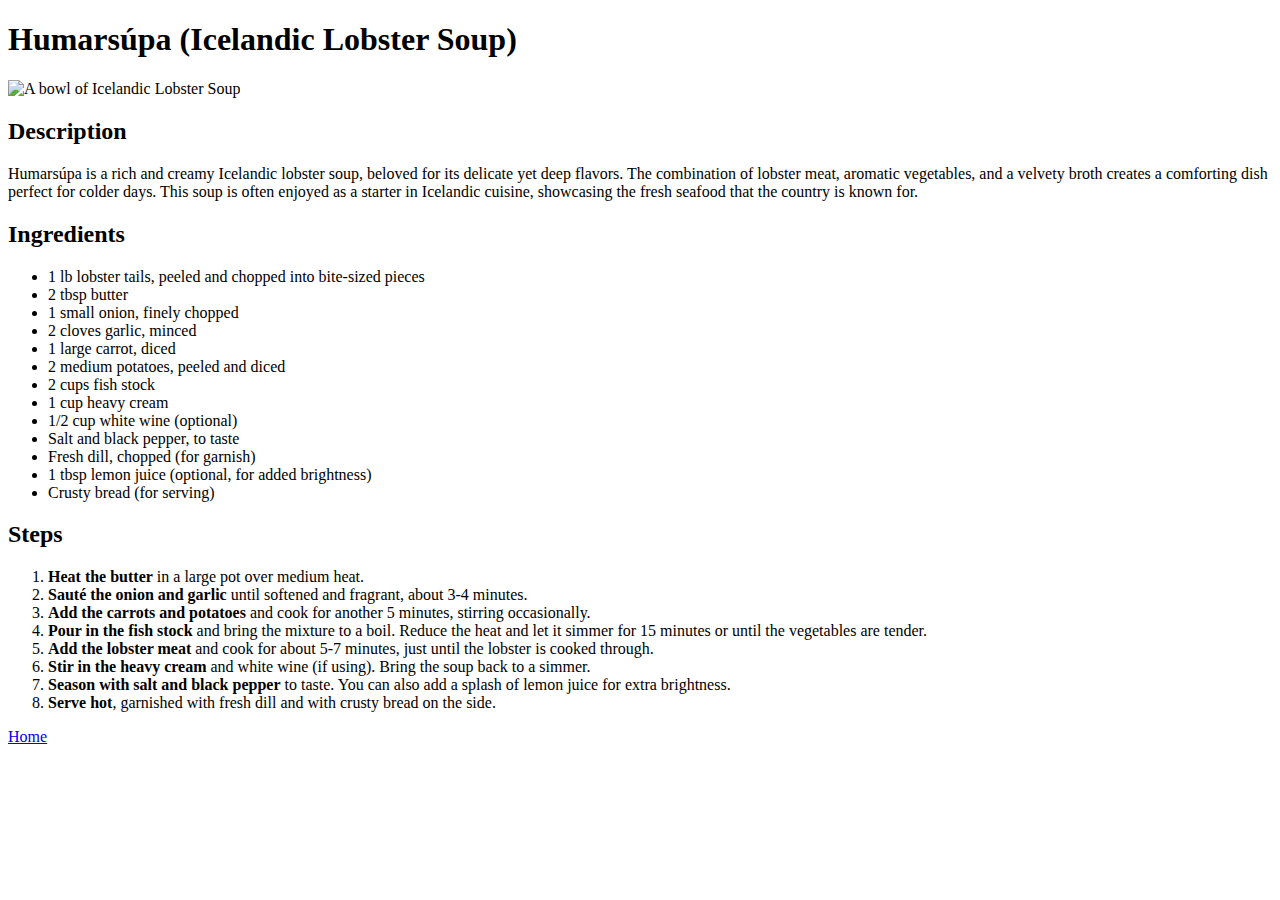
==== recipes/humarsupa.html @ d74e9b38 "Added recipe pages and images" ====
<!DOCTYPE html>
<html lang="en">
<head>
    <meta charset="UTF-8">
    <meta name="viewport" content="width=device-width, initial-scale=1.0">
    <title>Humarsúpa (Icelandic Lobster Soup)</title>
</head>
<body>
    <h1>Humarsúpa (Icelandic Lobster Soup)</h1>
    <img src="../images/humarsupa.jpg" alt="A bowl of Icelandic Lobster Soup">
    
    <h2>Description</h2>
    <p>Humarsúpa is a rich and creamy Icelandic lobster soup, beloved for its delicate yet deep flavors. The combination of lobster meat, aromatic vegetables, and a velvety broth creates a comforting dish perfect for colder days. This soup is often enjoyed as a starter in Icelandic cuisine, showcasing the fresh seafood that the country is known for.</p>

    <h2>Ingredients</h2>
    <ul>
        <li>1 lb lobster tails, peeled and chopped into bite-sized pieces</li>
        <li>2 tbsp butter</li>
        <li>1 small onion, finely chopped</li>
        <li>2 cloves garlic, minced</li>
        <li>1 large carrot, diced</li>
        <li>2 medium potatoes, peeled and diced</li>
        <li>2 cups fish stock</li>
        <li>1 cup heavy cream</li>
        <li>1/2 cup white wine (optional)</li>
        <li>Salt and black pepper, to taste</li>
        <li>Fresh dill, chopped (for garnish)</li>
        <li>1 tbsp lemon juice (optional, for added brightness)</li>
        <li>Crusty bread (for serving)</li>
    </ul>

    <h2>Steps</h2>
    <ol>
        <li><b>Heat the butter</b> in a large pot over medium heat.</li>
        <li><b>Sauté the onion and garlic</b> until softened and fragrant, about 3-4 minutes.</li>
        <li><b>Add the carrots and potatoes</b> and cook for another 5 minutes, stirring occasionally.</li>
        <li><b>Pour in the fish stock</b> and bring the mixture to a boil. Reduce the heat and let it simmer for 15 minutes or until the vegetables are tender.</li>
        <li><b>Add the lobster meat</b> and cook for about 5-7 minutes, just until the lobster is cooked through.</li>
        <li><b>Stir in the heavy cream</b> and white wine (if using). Bring the soup back to a simmer.</li>
        <li><b>Season with salt and black pepper</b> to taste. You can also add a splash of lemon juice for extra brightness.</li>
        <li><b>Serve hot</b>, garnished with fresh dill and with crusty bread on the side.</li>
    </ol>

    <a href="../index.html">Home</a>
</body>
</html>
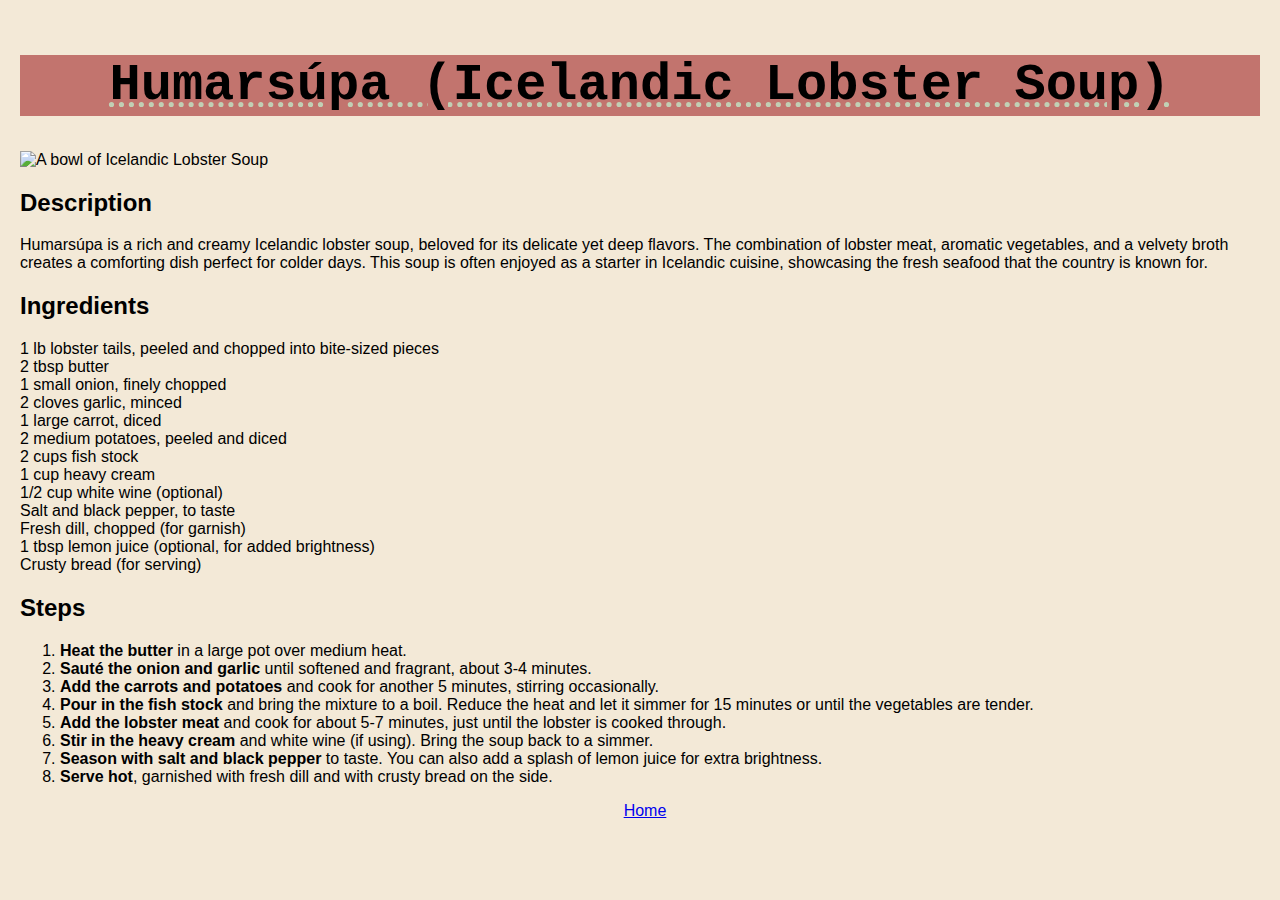
==== commit 39fcaee8: "Added styling to the main page, and recipe pages" ====
--- a/recipes/humarsupa.html
+++ b/recipes/humarsupa.html
@@ -1,13 +1,15 @@
 <!DOCTYPE html>
 <html lang="en">
 <head>
+    <link rel="stylesheet" href="../style.css">
+    <script src="https://kit.fontawesome.com/489ecc4a0f.js" crossorigin="anonymous"></script>
     <meta charset="UTF-8">
     <meta name="viewport" content="width=device-width, initial-scale=1.0">
     <title>Humarsúpa (Icelandic Lobster Soup)</title>
 </head>
-<body>
-    <h1>Humarsúpa (Icelandic Lobster Soup)</h1>
-    <img src="../images/humarsupa.jpg" alt="A bowl of Icelandic Lobster Soup">
+<body class="page1">
+    <h1 class="page1">Humarsúpa (Icelandic Lobster Soup)</h1>
+    <img src="../images/humarsupa.jpg" alt="A bowl of Icelandic Lobster Soup" width="612" height="auto">
     
     <h2>Description</h2>
     <p>Humarsúpa is a rich and creamy Icelandic lobster soup, beloved for its delicate yet deep flavors. The combination of lobster meat, aromatic vegetables, and a velvety broth creates a comforting dish perfect for colder days. This soup is often enjoyed as a starter in Icelandic cuisine, showcasing the fresh seafood that the country is known for.</p>
@@ -41,6 +43,6 @@
         <li><b>Serve hot</b>, garnished with fresh dill and with crusty bread on the side.</li>
     </ol>
 
-    <a href="../index.html">Home</a>
+    <a href="../index.html"><i class="fas fa-home"></i> Home</a>
 </body>
 </html>
--- a/style.css
+++ b/style.css
@@ -0,0 +1,285 @@
+body {
+    background-color: #f3e9d7;
+    font-family: -apple-system, BlinkMacSystemFont, "San Francisco", "Segoe UI", Roboto, "Helvetica Neue", Arial, sans-serif;
+    box-sizing: border-box;
+    height: 100vh;
+    margin: 0;
+    padding: 20px;
+    overflow-x: hidden;
+    position: relative;
+    cursor: default; 
+}
+
+h1 {
+    font-family: 'Courier New', Courier, monospace;
+    font-size: 52px;
+    text-align: center;
+    position: relative;
+    overflow: hidden;
+}
+
+    h1.page1 {
+        font-family: 'Courier New', Courier, monospace;
+        font-size: 52px;
+        text-align: center;
+        position: relative;
+        overflow: hidden;
+        background-color: #c2746e;
+        padding: 1px;
+        text-decoration: underline dotted;
+        text-decoration-color: #c1d0b5;
+    }
+
+    h1.page2 {
+        font-family: 'Courier New', Courier, monospace;
+        font-size: 52px;
+        text-align: center;
+        position: relative;
+        overflow: hidden;
+        background-color: #4e6161;
+        padding: 1px;
+        text-decoration: underline dotted;
+        text-decoration-color: #c1d0b5;
+    }
+
+    h1.page3 {
+        font-family: 'Courier New', Courier, monospace;
+        font-size: 52px;
+        text-align: center;
+        position: relative;
+        overflow: hidden;
+        background-color: #8f9e7a;
+        padding: 1px;
+        text-decoration: underline dotted;
+        text-decoration-color: #c1d0b5;
+    }
+
+    body {
+background-color: #f3e9d7;
+font-family: -apple-system, BlinkMacSystemFont, "San Francisco", "Segoe UI", Roboto, "Helvetica Neue", Arial, sans-serif;
+    }
+
+
+@keyframes shine-effect {
+    0% {
+        left: -100%;
+        opacity: 0;
+    }
+    5% {
+        opacity: 0.3;
+    }
+    10% {
+        opacity: 0.4;
+    }
+    15% {
+        left: 100%;
+        opacity: 0;
+    }
+    100% {
+        left: 100%;
+        opacity: 0;
+    }
+}
+
+h1::after {
+    content: "";
+    position: absolute;
+    top: 0;
+    left: -100%;
+    width: 30%;
+    height: 100%;
+    background: linear-gradient(90deg, transparent, rgba(255, 255, 255, 0.5), transparent);
+    animation: shine-effect 10s linear infinite;
+    pointer-events: none;
+}
+
+header {
+    background-color: #738678;
+    padding: 1px;
+    text-decoration: underline dotted;
+    text-decoration-color: #c1d0b5;
+    text-shadow: 0 0 10px #a8e6ab, 0 0 40px #96ff9f;
+    position: relative;
+}
+
+a {
+    cursor: url('images/cursor.png') 16 16, auto;
+}
+
+.message-container {
+    width: 90%;
+    max-width: 700px;
+    margin: 0 auto;
+    overflow: hidden;
+    padding: 20px;
+}
+
+.message {
+    padding: 20px 30px;
+    margin: 15px 0;
+    border-radius: 30px;
+    font-size: 24px;
+    color: #333;
+    max-width: 65%;
+    position: relative;
+    box-shadow: 0 2px 5px rgba(0, 0, 0, 0.1);
+    transition: all 0.4s ease;
+    opacity: 0; /* All messages start invisible */
+}
+
+.message.left {
+    background-color: #8cc8ff;
+    border: 2px solid #3b8ea1;
+    float: left;
+    clear: both;
+    margin-left: 8%;
+}
+
+.message.right {
+    background-color: #c4e1a4;
+    border: 2px solid #74b96d;
+    float: right;
+    clear: both;
+    margin-right: 8%;
+}
+
+.message.leftlate {
+    background-color: #8cc8ff;
+    border: 2px solid #3b8ea1;
+    float: left;
+    clear: both;
+    margin-left: 8%;
+}
+
+@keyframes message-appear {
+    0% {
+        opacity: 0;
+        transform: translateY(50px);
+    }
+    70% {
+        opacity: 1;
+        transform: translateY(-5px); 
+    }
+    85% {
+        transform: translateY(2px); 
+    }
+    100% {
+        opacity: 1;
+        transform: translateY(0);
+    }
+}
+
+@keyframes subtle-wobble {
+    0% {
+        transform: translate(0px, 0px) rotate(0deg);
+    }
+    25% {
+        transform: translate(1px, 1px) rotate(0.2deg);
+    }
+    50% {
+        transform: translate(0px, -1px) rotate(0deg);
+    }
+    75% {
+        transform: translate(-1px, 0px) rotate(-0.2deg);
+    }
+    100% {
+        transform: translate(0px, 0px) rotate(0deg);
+    }
+}
+
+@keyframes floating {
+    0% {
+        transform: translateY(0px);
+    }
+    50% {
+        transform: translateY(-3px);
+    }
+    100% {
+        transform: translateY(0px);
+    }
+}
+
+.message.left:nth-of-type(1) {
+    animation: message-appear 0.7s cubic-bezier(0.2, 0.8, 0.2, 1.2) 0.5s forwards;
+}
+
+.message.right:nth-of-type(1) {
+    animation: message-appear 0.7s cubic-bezier(0.2, 0.8, 0.2, 1.2) 1.7s forwards;
+}
+
+.message.leftlate:nth-of-type(1) {
+    animation: message-appear 0.7s cubic-bezier(0.2, 0.8, 0.2, 1.2) 3.2s forwards;
+}
+
+.message:hover {
+    box-shadow: 0 6px 25px rgba(0, 0, 0, 0.15);
+    animation: floating 3s ease-in-out infinite;
+}
+
+.recipe-list {
+    list-style-type: none;
+    padding: 0;
+    margin: 0;
+}
+
+ul {
+    list-style-type: none;
+    padding: 0;
+}
+
+.message::before {
+    content: none;
+}
+
+.message-container::after {
+    content: "";
+    display: table;
+    clear: both;
+}
+
+.screen-dim {
+    position: fixed;
+    top: 0;
+    left: 0;
+    width: 100%;
+    height: 100%;
+    background-color: rgba(0, 0, 0, 0.4);
+    pointer-events: none;
+    opacity: 0;
+    transition: opacity 0.3s ease;
+    z-index: 9998;
+}
+
+.cursor-spotlight {
+    position: fixed;
+    width: 80px;
+    height: 80px;
+    border-radius: 50%;
+    background-color: transparent;
+    box-shadow: 0 0 0 2000px rgba(0, 0, 0, 0.4);
+    pointer-events: none;
+    transform: translate(-50%, -50%);
+    z-index: 9999;
+    opacity: 0;
+    transition: width 0.3s, height 0.3s, opacity 0.3s;
+}
+
+a {
+    display: flex;
+    justify-content: center;
+}
+
+.fas.fa-home {
+    font-size: 38px;
+    padding-bottom: 20px;
+    padding-left: 10px;
+    color: #acda87;
+    align-items: center;
+    justify-content: center;
+}
+
+.fas.fa-home:hover {
+    transform: scale(1.2); 
+    transition: transform 0.3s ease-in-out; 
+    color: #6cb948;
+}
